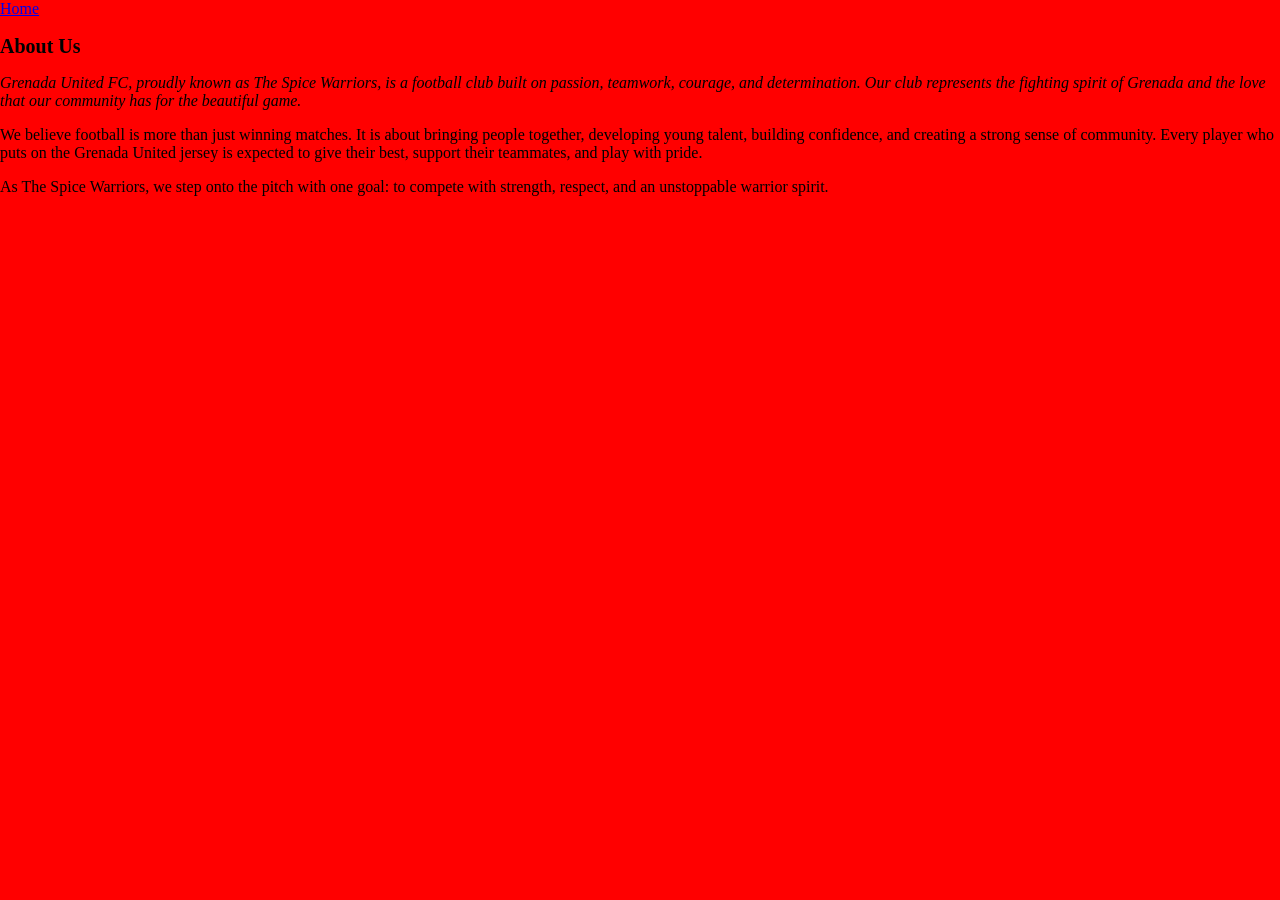
==== about-us.html @ 1a1507ea "multi" ====
<!DOCTYPE html>
<html lang="en">
<link type="text/css" href="style.css" rel="stylesheet">
<meta charset="UTF-8">
<meta name="viewport" content="width=device-width, initial-scale=0.1">
<title> About Us</title>
<section>
    <header>
    <a href="../02_P/home.html">Home</a>
    <h1>About Us </h1>
    <p>Grenada United FC, proudly known as The Spice Warriors, is a football club built on passion, teamwork, courage, and determination. Our club represents the fighting spirit of Grenada and the love that our community has for the beautiful game.</p>
    </header>
    <p>We believe football is more than just winning matches. It is about bringing people together, developing young talent, building confidence, and creating a strong sense of community. Every player who puts on the Grenada United jersey is expected to give their best, support their teammates, and play with pride.</p>  
    <p>As The Spice Warriors, we step onto the pitch with one goal: to compete with strength, respect, and an unstoppable warrior spirit.</p>
</article>
</section>
</body>
</html>
---- style.css ----
body {
    margin: 0;
    padding: 0;
    background: red;

}

section {
    margin-left: 20;

}

h1 {
    font-size: 20px;

}

header > p {
    Font-Style: italic;

}

article > p {
    font-size: 24px;
}
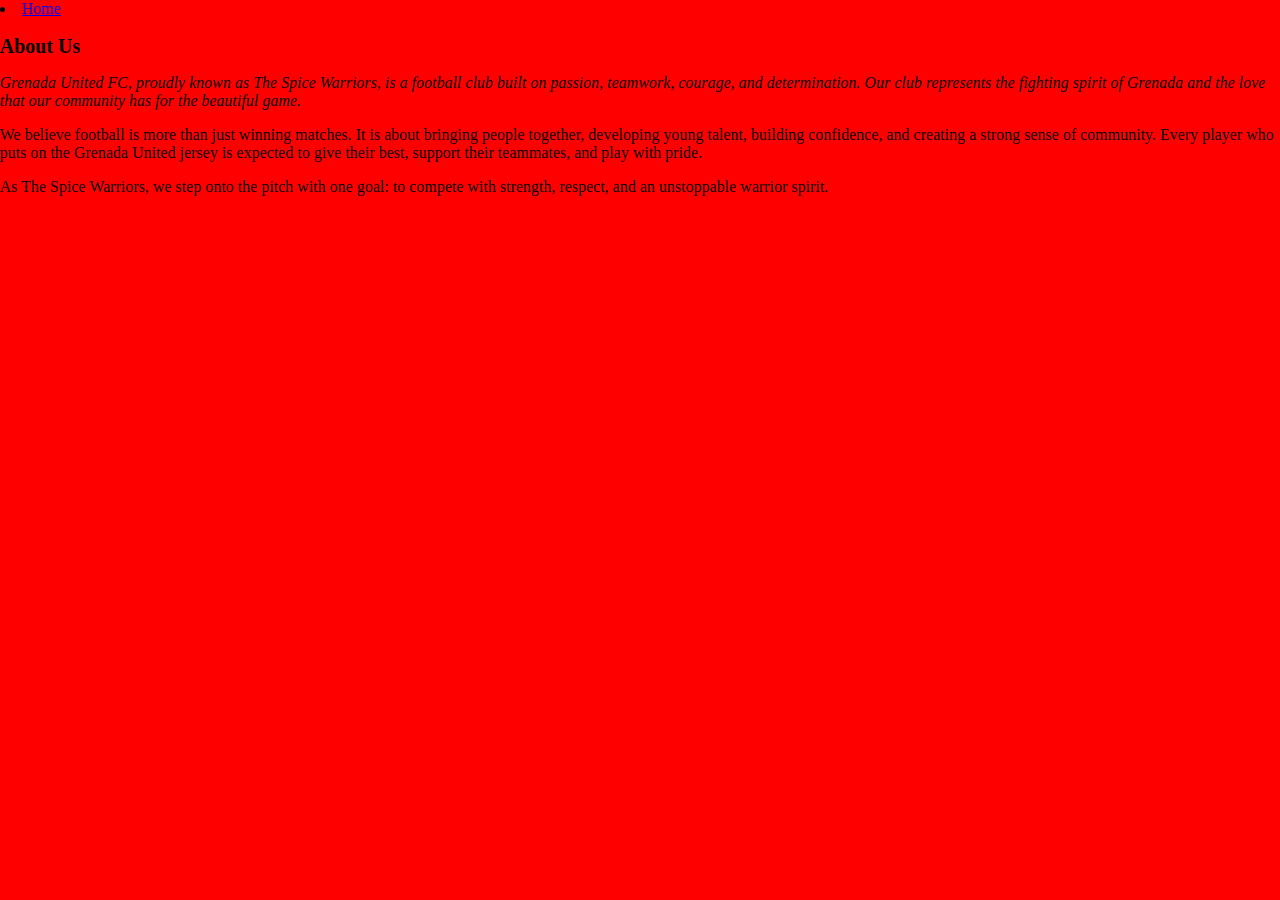
==== commit 90224220: "commit" ====
--- a/about-us.html
+++ b/about-us.html
@@ -6,7 +6,7 @@
 <title> About Us</title>
 <section>
     <header>
-    <a href="../02_P/home.html">Home</a>
+    <li><a href="index.html">Home</a></li>
     <h1>About Us </h1>
     <p>Grenada United FC, proudly known as The Spice Warriors, is a football club built on passion, teamwork, courage, and determination. Our club represents the fighting spirit of Grenada and the love that our community has for the beautiful game.</p>
     </header>
--- a/style.css
+++ b/style.css
@@ -22,4 +22,26 @@
 
 article > p {
     font-size: 24px;
-}+}
+nav#topmenu ul {
+    list-style: none;
+    background-color: green;
+    text-align: center;
+    padding: 0;
+    margin: 0;
+}
+
+nav#topmenu li {
+    Font-size: 24px;
+    line-height: 40px;
+    height: 40px;
+    display: inline-block;
+    padding: 20px;
+}
+
+nav#topmenu a {
+    text-decoration: none;
+    color: yellow;
+
+}
+   
